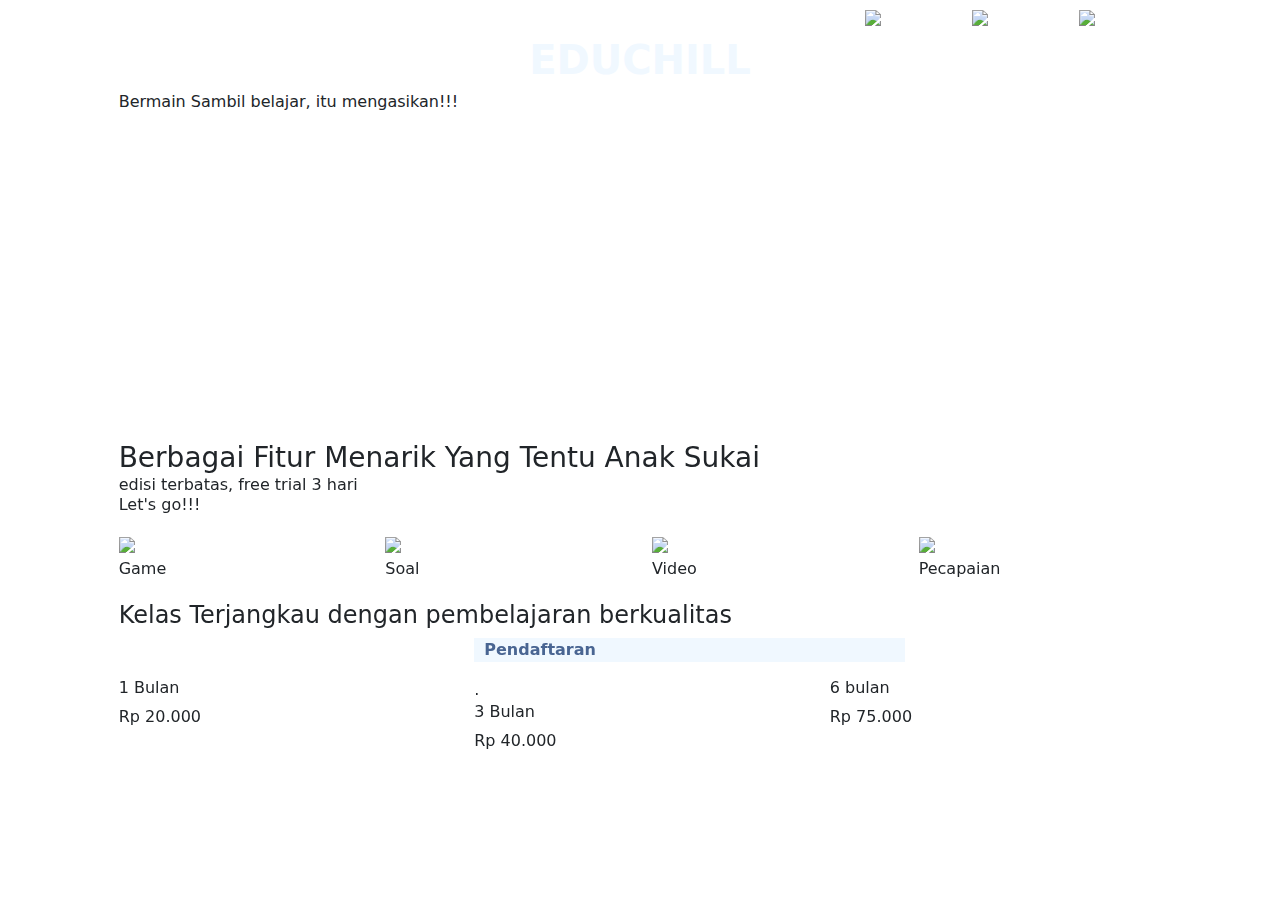
==== index.html @ d3b82aca "Add files via upload" ====
<!DOCTYPE html>
<html lang="en">
<head>
    <meta charset="UTF-8">
    <meta name="viewport" content="width=device-width, initial-scale=1.0">
    <title>Document</title>
    <link rel="stylesheet" href="css/index.css">
    <link href="https://cdn.jsdelivr.net/npm/bootstrap@5.3.3/dist/css/bootstrap.min.css" rel="stylesheet">
    <script src="https://cdn.jsdelivr.net/npm/bootstrap@5.3.3/dist/js/bootstrap.bundle.min.js"></script>
</head>
</head>
<body>
    <div class="container-fluid header">
        <div class="row" style="padding-bottom: 10px;">
            <div class="col-2">
                <div class="kotak-menu">
                    <div class="garis1"></div>
                    <div class="garis2"></div>
                    <div class="garis3"></div>
                </div>
            </div>
            <div class="col-6"></div>
            <div class="col-1">
                <img src="asset/lonceng.png" width="200%" style="padding-top: 10px;">
            </div>
            <div class="col-1">
                <img src="asset/share.png" width="200%" style="padding-top: 10px;">
            </div>
            <div class="col-1">
                <img src="asset/search.png" width="200%" style="padding-top: 10px;">
            </div>
            <div class="col-1"></div>
        </div>
    </div>
    <div class="container-fluid content-utama">
        <div class="row">
            <div class="col-1"></div>
            <div class="col-10">
                <h1 style="color: aliceblue; text-align: center;"><b>EDUCHILL</b></h1>
                <h6 class="text">Bermain Sambil belajar, itu mengasikan!!!</h6>
                <iframe class="w-100" height="315" src="https://www.youtube.com/embed/cws-zhjqjZQ?si=MRv-RNeQ5IKBZZBL" frameborder="0" allowfullscreen style="padding-bottom: 30px; padding-top: 30px;"></iframe>
                <h3 class="subjudul">Berbagai Fitur Menarik Yang Tentu Anak Sukai</h3>
                <p class="subjudul" style="margin-top: -10px;">edisi terbatas, free trial 3 hari</p>
                <p class="subjudul" style="margin-top: -20px;">Let's go!!!</p>
            </div>
            <div class="col-1"></div>
        </div>
        <div class="row">
            <div class="col-1"></div>
            <div class="col-10">
                <div class="row">
                    <div class="col-3"><img src="asset/game.png" width="100%"></div>
                    <div class="col-3"><img src="asset/buku.png" width="100%"></div>
                    <div class="col-3"><img src="asset/video.png" width="100%"></div>
                    <div class="col-3"><img src="asset/graph.png" width="100%"></div>
                </div>
            </div>
            <div class="col-1"></div>
        </div>
        <div class="row">
            <div class="col-1"></div>
            <div class="col-10">
                <div class="row">
                    <div class="col-3 text">Game</div>
                    <div class="col-3 text">Soal</div>
                    <div class="col-3 text">Video</div>
                    <div class="col-3 text">Pecapaian</div>
                </div>
            </div>
            <div class="col-1"></div>
        </div>
        <div class="row">
            <div class="col-1"></div>
            <div class="col-10">
                <h4 class="subjudul" style="padding-top: 20px;">Kelas Terjangkau dengan pembelajaran berkualitas </h4>
            </div>
            <div class="col-1"></div>
        </div>
        <div class="row">
            <div class="col-1"></div>
            <div class="col-10">
                <div class="row">
                    <div class="col-4"></div>
                    <div class="col-4">
                        <div style="width: 130%; background-color: aliceblue; padding-left: 10px; padding-right: 10px;"><p style="color: #496592"><b>Pendaftaran</b></p></div>
                    </div>
                    <div class="col-4"></div>
                </div>
            </div>
            <div class="col-1"></div>
        </div>
        <div class="row">
            <div class="col-1"></div>
            <div class="col-10">
                <div class="row">
                    <div class="col-4">
                        <div class="daftar-harga-head"></div>
                        <div class="daftar-harga">
                            <h6 class="bulan">1 Bulan</h6>
                            <p class="harga">Rp 20.000</p>
                        </div>
                    </div>
                    <div class="col-4">
                        <div class="daftar-harga-head">.</div>
                        <div class="daftar-harga">
                            <h6 class="bulan">3 Bulan</h6>
                            <p class="harga">Rp 40.000</p>

                        </div>
                    </div>
                    <div class="col-4">
                        <div class="daftar-harga-head"></div>
                        <div class="daftar-harga">
                            <h6 class="bulan">6 bulan</h6>
                            <p class="harga">Rp 75.000</p>
                        </div>
                    </div>
                </div>
            </div>
            <div class="col-1"></div>
        </div>
    </div>
</body>
</html>
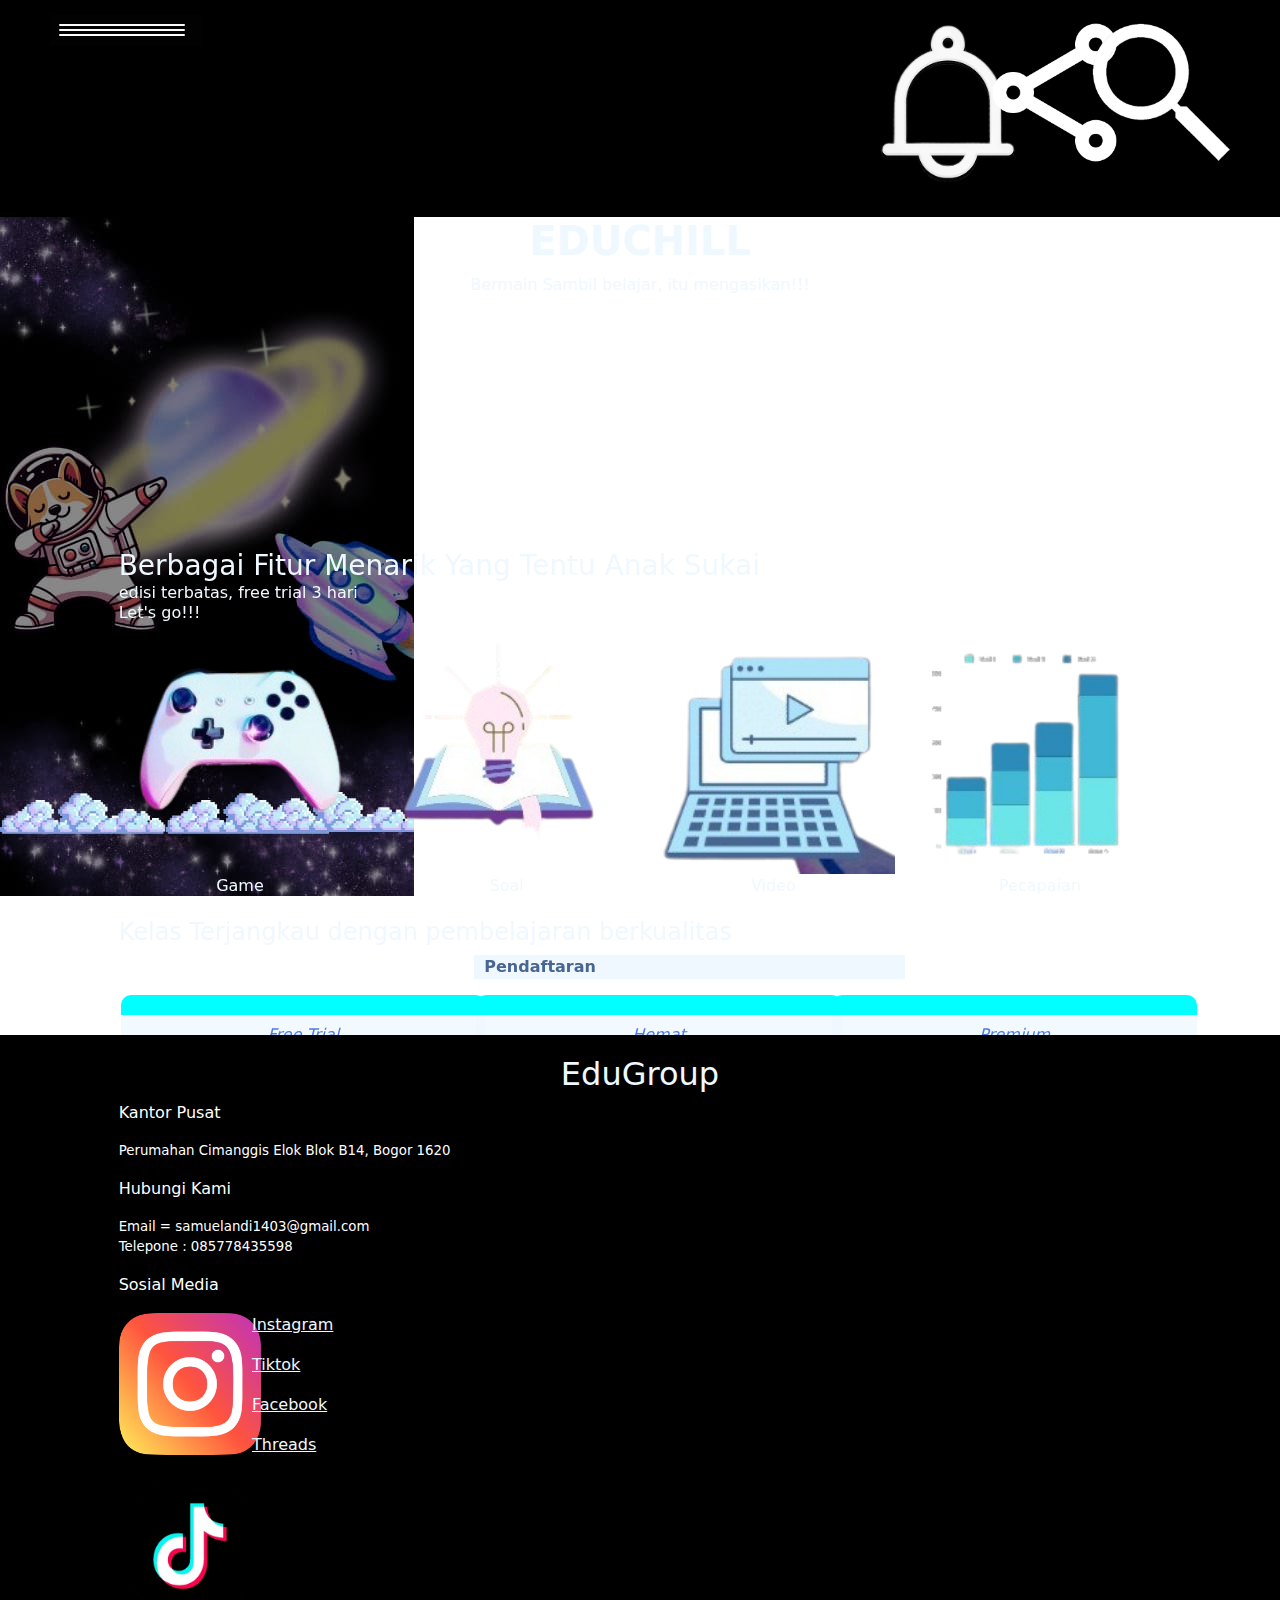
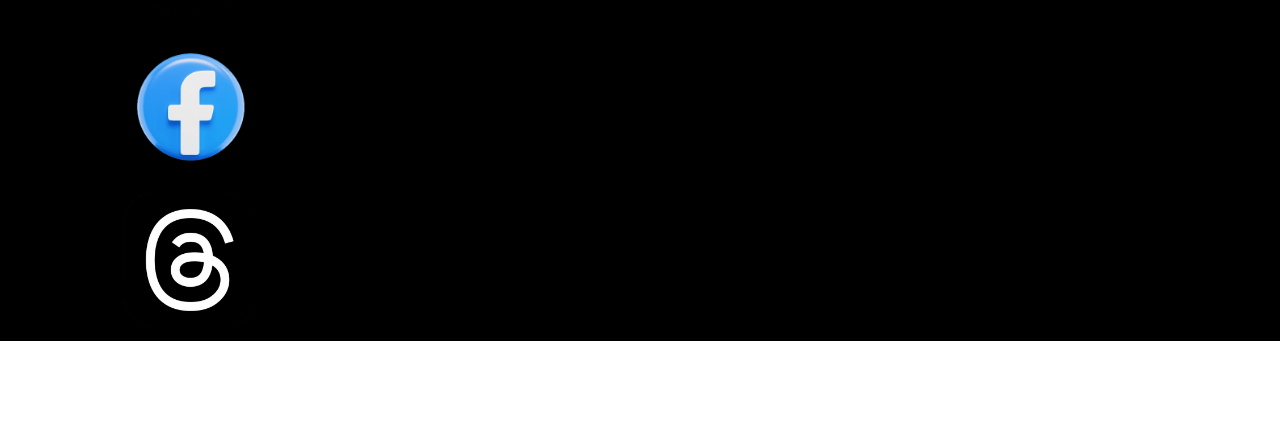
==== commit 8bf3bfe4: "Add files via upload" ====
--- a/index.html
+++ b/index.html
@@ -3,7 +3,8 @@
 <head>
     <meta charset="UTF-8">
     <meta name="viewport" content="width=device-width, initial-scale=1.0">
-    <title>Document</title>
+    <title>Educhild</title>
+    <link rel="icon" href="asset/Logo.png" type="image/x-icon" />
     <link rel="stylesheet" href="css/index.css">
     <link href="https://cdn.jsdelivr.net/npm/bootstrap@5.3.3/dist/css/bootstrap.min.css" rel="stylesheet">
     <script src="https://cdn.jsdelivr.net/npm/bootstrap@5.3.3/dist/js/bootstrap.bundle.min.js"></script>
@@ -17,6 +18,20 @@
                     <div class="garis1"></div>
                     <div class="garis2"></div>
                     <div class="garis3"></div>
+                    <div class="dropdown-content">
+                        <div class="isi">
+                            <p><a href="Aboutus.html" style="text-decoration: none; color: white;">About Us</a></p>
+                        </div>
+                        <div class="isi">
+                            <p><a href="daftar.html" style="text-decoration: none; color: white;">Daftar</a></p>
+                        </div>
+                        <div class="isi">
+                            <p><a href="login.html" style="text-decoration: none; color: white;">Login</a></p>
+                        </div>
+                        <div class="isi">
+                            <p><a href="trial.html" style="text-decoration: none; color: white;">Free Trial</a></p>
+                        </div>
+                    </div>
                 </div>
             </div>
             <div class="col-6"></div>
@@ -38,8 +53,8 @@
             <div class="col-10">
                 <h1 style="color: aliceblue; text-align: center;"><b>EDUCHILL</b></h1>
                 <h6 class="text">Bermain Sambil belajar, itu mengasikan!!!</h6>
-                <iframe class="w-100" height="315" src="https://www.youtube.com/embed/cws-zhjqjZQ?si=MRv-RNeQ5IKBZZBL" frameborder="0" allowfullscreen style="padding-bottom: 30px; padding-top: 30px;"></iframe>
-                <h3 class="subjudul">Berbagai Fitur Menarik Yang Tentu Anak Sukai</h3>
+                <iframe class="w-100" height="315" src="https://www.youtube.com/embed/cws-zhjqjZQ?si=MRv-RNeQ5IKBZZBL" frameborder="0" allowfullscreen style="margin-top:-40px; padding-bottom: 30px; padding-top: 30px;"></iframe>
+                <h3 class="subjudul" style="margin-top: -35px;">Berbagai Fitur Menarik Yang Tentu Anak Sukai</h3>
                 <p class="subjudul" style="margin-top: -10px;">edisi terbatas, free trial 3 hari</p>
                 <p class="subjudul" style="margin-top: -20px;">Let's go!!!</p>
             </div>
@@ -94,30 +109,71 @@
             <div class="col-10">
                 <div class="row">
                     <div class="col-4">
-                        <div class="daftar-harga-head"></div>
-                        <div class="daftar-harga">
-                            <h6 class="bulan">1 Bulan</h6>
-                            <p class="harga">Rp 20.000</p>
+                        <div class="groub">   
+                            <div class="daftar-harga-head"></div>
+                            <div class="daftar-harga">
+                                <h6 class="bulan">Free Trial</h6>
+                                <p class="harga">Rp 0,00-</p>
+                            </div>
                         </div>
                     </div>
                     <div class="col-4">
-                        <div class="daftar-harga-head">.</div>
-                        <div class="daftar-harga">
-                            <h6 class="bulan">3 Bulan</h6>
-                            <p class="harga">Rp 40.000</p>
-
+                        <div class="groub">
+                            <div class="daftar-harga-head"></div>
+                            <div class="daftar-harga">
+                                <h6 class="bulan">Hemat</h6>
+                                <p class="harga">Rp 20.000</p>
+                            </div>
                         </div>
                     </div>
                     <div class="col-4">
-                        <div class="daftar-harga-head"></div>
-                        <div class="daftar-harga">
-                            <h6 class="bulan">6 bulan</h6>
-                            <p class="harga">Rp 75.000</p>
+                        <div class="groub">   
+                            <div class="daftar-harga-head"></div>
+                            <div class="daftar-harga">
+                                <h6 class="bulan">Premium</h6>
+                                <p class="harga">Rp 50.000</p>
+                            </div>
                         </div>
                     </div>
                 </div>
             </div>
             <div class="col-1"></div>
+            <div class="container-fluid footer" style="margin-top: 40px;">
+                <div class="row">
+                    <div class="col-1"></div>
+                    <div class="col-10">
+                        <h2 class="text">EduGroup</h2>
+                        <div class="row">
+                            <div class="col-9">
+                                <p style="color: white;">Kantor Pusat</p>
+                                <p style="color: white; font-size: smaller;">Perumahan Cimanggis Elok Blok B14, Bogor 1620</p>
+                                <p style="color: white;">Hubungi Kami</p>
+                                <p style="color: white; font-size: smaller;">Email = samuelandi1403@gmail.com<br>Telepone : 085778435598</p>
+                                <p style="color: white;">Sosial Media</p>
+                                <div class="row">
+                                    <div class="col-2">
+                                        <img src="/asset/instagram.png" width="130%">
+                                        <img src="/asset/tiktok.png" width="130%" style="margin-top: 20px;">
+                                        <img src="/asset/facebook.png" width="130%" style="margin-top: 15px;">
+                                        <img src="/asset/threads.png" width="130%" style="margin-top: 15px;">
+                                    </div>
+                                    <div class="col-10">
+                                        <p><a href="https://about.instagram.com/features/reels" style="color: aliceblue;">Instagram</a></p>
+                                        <p><a href="https://about.instagram.com/features/reels" style="color: aliceblue;">Tiktok</a></p>
+                                        <p><a href="https://about.instagram.com/features/reels" style="color: aliceblue;">Facebook</a></p>
+                                        <p><a href="https://about.instagram.com/features/reels" style="color: aliceblue;">Threads</a></p>
+                                    </div>
+                                </div>
+                                
+                            </div>
+                            <div class="col-2">
+                                <p style="color: white;"></p>
+                            </div>
+                        </div>
+                    </div>
+                    <div class="col-1"></div>
+                </div>
+            </div>
         </div>
     </div>
 </body>
--- a/css/index.css
+++ b/css/index.css
@@ -0,0 +1,120 @@
+.header{
+    position: sticky;
+    background-color: rgb(0, 0, 0);
+    padding-bottom: 10px;
+    top: 0;
+}
+
+body{
+    background-image: url('../asset/background.jpeg');
+    background-repeat: no-repeat;
+    background-color: #000000;
+}
+
+.garis1{
+    background-color: rgb(253, 250, 250);
+    width: 95%;
+    padding:1px;
+    border-radius: 16px;
+    margin-bottom: 3px;
+}
+.garis2{
+    background-color: rgb(253, 251, 251);
+    width: 95%;
+    padding: 1px;
+    border-radius: 16px;
+    margin-bottom: 3px;
+}
+.garis3{
+    background-color: rgb(253, 252, 252);
+    width: 95%;
+    padding: 1px;
+    border-radius: 16px;
+}
+
+.kotak-menu{
+    background-color: rgb(2, 2, 2);
+    margin-top: 15px;
+    margin-left: 20%;
+    padding:5%;
+}
+
+.dropdown-content {
+    display: none;
+    position: absolute;
+    background-color: #000000;
+    min-width: 160px;
+    box-shadow: 0px 8px 16px 0px rgba(0,0,0,0.2);
+    padding: 12px 16px;
+    z-index: 1;
+    color: #ffffff;
+}
+
+.isi{
+    background-color: #000000;
+}
+.isi:hover{
+    box-shadow: 0px 1px 0px rgb(216, 216, 216);
+    padding-left: 20px;
+    text-shadow: 2px 2px 3px #f51d1d;
+}
+
+.kotak-menu:active{
+    background-color: rgba(255, 230, 0, 0.829);
+}
+
+.kotak-menu:hover .dropdown-content {
+    display: block;
+}
+
+.text{
+    color: aliceblue;
+    text-align: center;
+    margin-top: 10px;
+}
+.subjudul{
+    color: aliceblue;
+}
+.daftar-harga-head{
+    background-color:aqua;
+    width: 105%;
+    height: 20px;
+    border-top-left-radius: 10px;
+    border-top-right-radius: 10px;
+}
+.groub{
+    width: 105%;
+    margin-left: 2px;
+}
+.groub:hover{
+    width:130%;
+    margin-left: -10px;
+    border-radius: 16px; 
+}
+.daftar-harga{
+    background-color: rgba(240, 248, 255, 0.897);
+    width: 105%;
+    padding: 10px;
+    border-bottom-left-radius: 10px;
+    border-bottom-right-radius: 10px;
+}
+.daftar-harga:hover{
+    background-color: rgb(255, 255, 255);
+}
+.bulan{
+    color: rgb(78, 125, 226);
+    font-style: italic;
+    text-align: center;
+}
+.harga{
+    text-decoration: underline;
+    text-align: center;
+    color: blue;
+    font-size: small;
+}
+.footer{
+    background-color: black;
+    position: sticky;
+    bottom: 0;
+    padding: 10px;
+}
